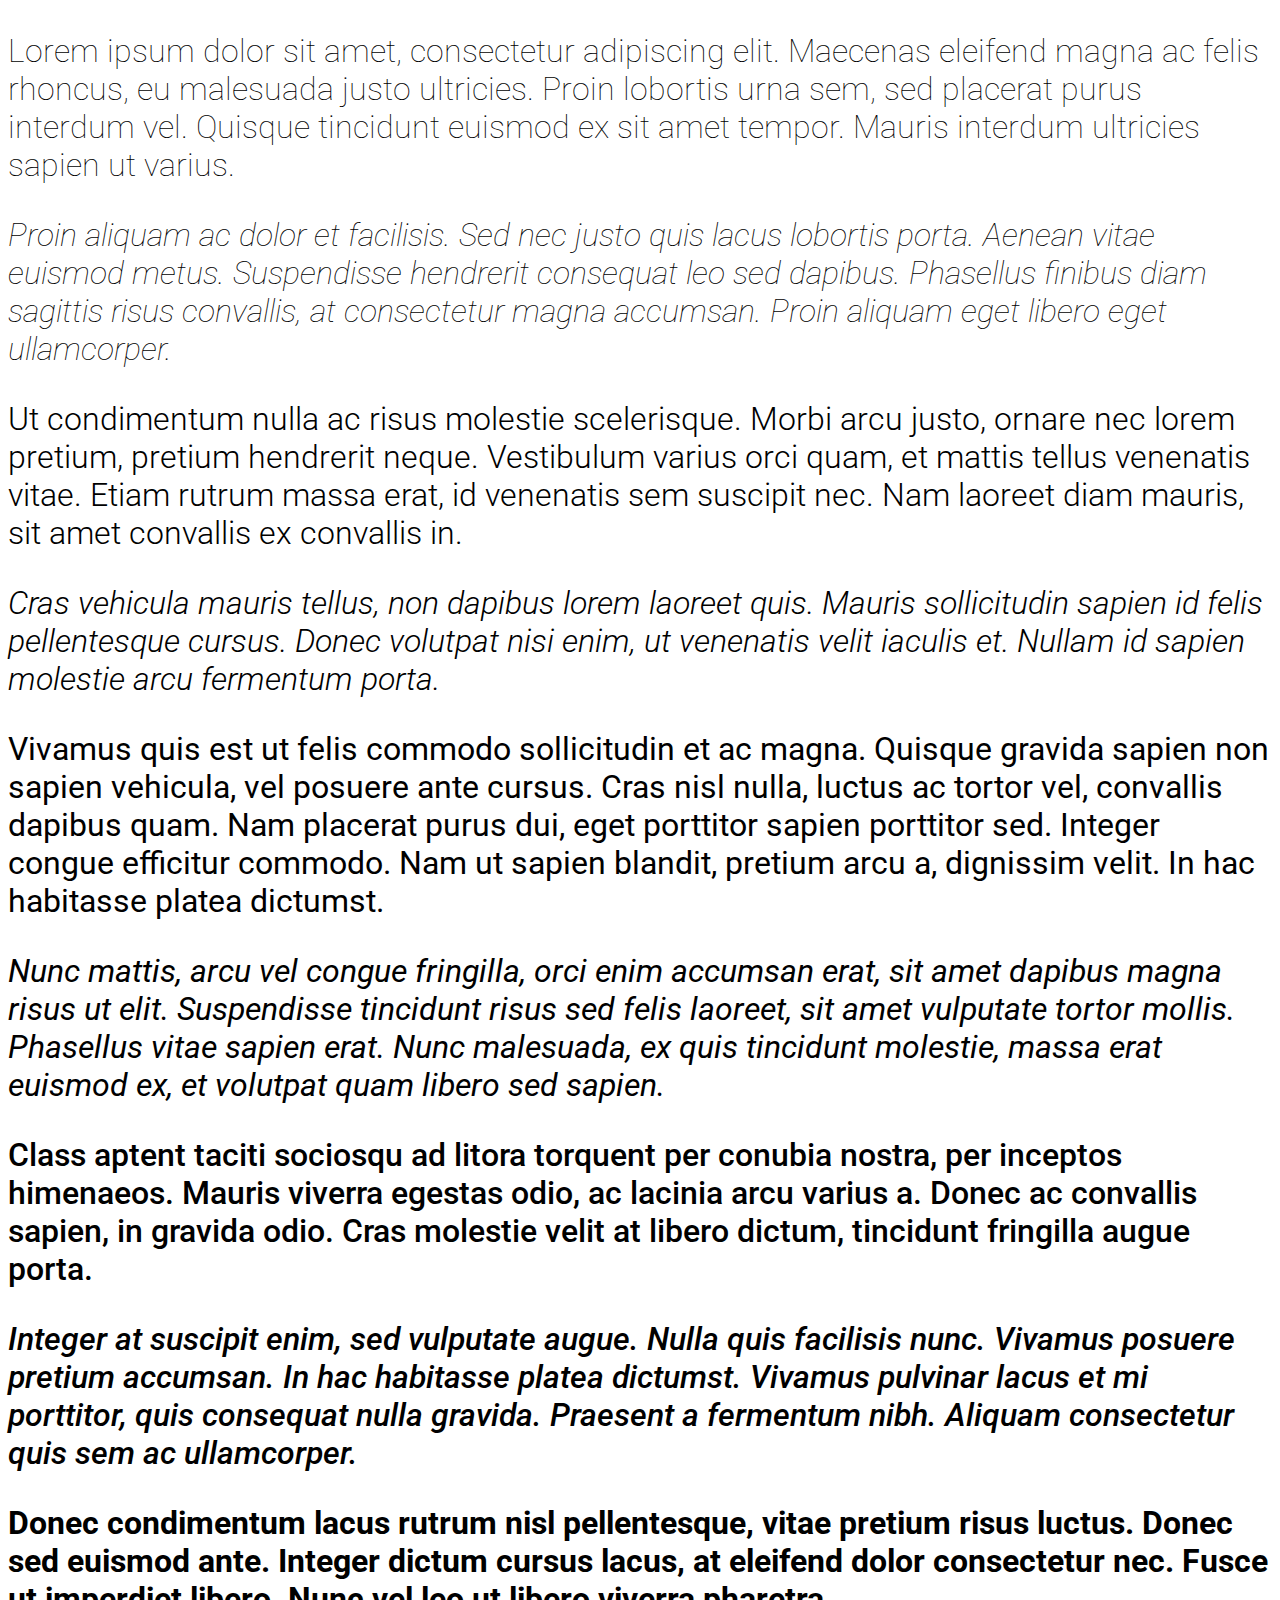
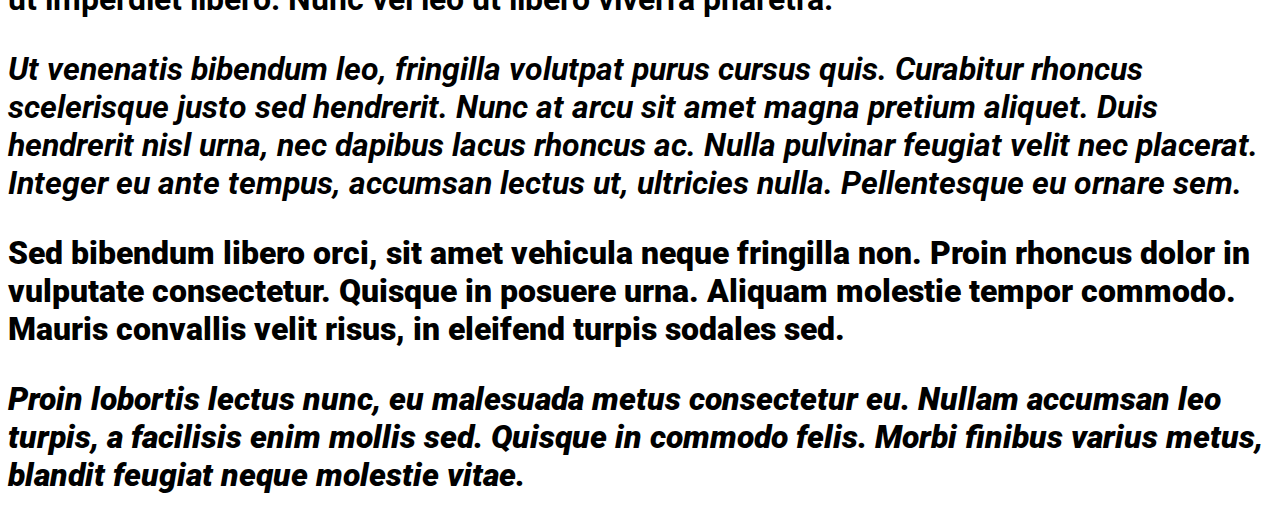
==== 1-static-fonts-google-cdn/index.html @ c2099499 "Initial commit" ====
<!DOCTYPE html>
<html lang="en">
<head>
    <meta charset="UTF-8">
    <meta name="viewport" content="width=device-width, initial-scale=1.0">
    <title>1 | Variable Font Performance Tests</title>
    <link href="https://fonts.googleapis.com/css?family=Roboto:100,100i,300,300i,400,400i,500,500i,700,700i,900,900i&display=swap" rel="stylesheet">
    <link href="style.css" rel="stylesheet">
</head>
<body>
    <div>
        <p class="thin">Lorem ipsum dolor sit amet, consectetur adipiscing elit. Maecenas eleifend magna ac felis rhoncus, eu malesuada justo ultricies. Proin lobortis urna sem, sed placerat purus interdum vel. Quisque tincidunt euismod ex sit amet tempor. Mauris interdum ultricies sapien ut varius.</p>
        <p class="thin italic">Proin aliquam ac dolor et facilisis. Sed nec justo quis lacus lobortis porta. Aenean vitae euismod metus. Suspendisse hendrerit consequat leo sed dapibus. Phasellus finibus diam sagittis risus convallis, at consectetur magna accumsan. Proin aliquam eget libero eget ullamcorper.</p>
        <p class="light">Ut condimentum nulla ac risus molestie scelerisque. Morbi arcu justo, ornare nec lorem pretium, pretium hendrerit neque. Vestibulum varius orci quam, et mattis tellus venenatis vitae. Etiam rutrum massa erat, id venenatis sem suscipit nec. Nam laoreet diam mauris, sit amet convallis ex convallis in.</p>
        <p class="light italic">Cras vehicula mauris tellus, non dapibus lorem laoreet quis. Mauris sollicitudin sapien id felis pellentesque cursus. Donec volutpat nisi enim, ut venenatis velit iaculis et. Nullam id sapien molestie arcu fermentum porta.</p> 
        <p class="regular">Vivamus quis est ut felis commodo sollicitudin et ac magna. Quisque gravida sapien non sapien vehicula, vel posuere ante cursus. Cras nisl nulla, luctus ac tortor vel, convallis dapibus quam. Nam placerat purus dui, eget porttitor sapien porttitor sed. Integer congue efficitur commodo. Nam ut sapien blandit, pretium arcu a, dignissim velit. In hac habitasse platea dictumst.</p>
        <p class="regular italic">Nunc mattis, arcu vel congue fringilla, orci enim accumsan erat, sit amet dapibus magna risus ut elit. Suspendisse tincidunt risus sed felis laoreet, sit amet vulputate tortor mollis. Phasellus vitae sapien erat. Nunc malesuada, ex quis tincidunt molestie, massa erat euismod ex, et volutpat quam libero sed sapien.</p> 
        <p class="medium">Class aptent taciti sociosqu ad litora torquent per conubia nostra, per inceptos himenaeos. Mauris viverra egestas odio, ac lacinia arcu varius a. Donec ac convallis sapien, in gravida odio. Cras molestie velit at libero dictum, tincidunt fringilla augue porta.</p> 
        <p class="medium italic">Integer at suscipit enim, sed vulputate augue. Nulla quis facilisis nunc. Vivamus posuere pretium accumsan. In hac habitasse platea dictumst. Vivamus pulvinar lacus et mi porttitor, quis consequat nulla gravida. Praesent a fermentum nibh. Aliquam consectetur quis sem ac ullamcorper.</p>
        <p class="bold">Donec condimentum lacus rutrum nisl pellentesque, vitae pretium risus luctus. Donec sed euismod ante. Integer dictum cursus lacus, at eleifend dolor consectetur nec. Fusce ut imperdiet libero. Nunc vel leo ut libero viverra pharetra.</p> 
        <p class="bold italic">Ut venenatis bibendum leo, fringilla volutpat purus cursus quis. Curabitur rhoncus scelerisque justo sed hendrerit. Nunc at arcu sit amet magna pretium aliquet. Duis hendrerit nisl urna, nec dapibus lacus rhoncus ac. Nulla pulvinar feugiat velit nec placerat. Integer eu ante tempus, accumsan lectus ut, ultricies nulla. Pellentesque eu ornare sem.</p>
        <p class="black">Sed bibendum libero orci, sit amet vehicula neque fringilla non. Proin rhoncus dolor in vulputate consectetur. Quisque in posuere urna. Aliquam molestie tempor commodo. Mauris convallis velit risus, in eleifend turpis sodales sed.</p> 
        <p class="black italic">Proin lobortis lectus nunc, eu malesuada metus consectetur eu. Nullam accumsan leo turpis, a facilisis enim mollis sed. Quisque in commodo felis. Morbi finibus varius metus, blandit feugiat neque molestie vitae. </p>
    </div>    
</body>
</html>
---- 1-static-fonts-google-cdn/style.css ----
body {
    font-family: 'Roboto', sans-serif;
    font-size: 32px;
    font-synthesis: none;
}
.thin {
    font-weight: 100;
}
.light {
    font-weight: 300;
}
.regular {
    font-weight: 400;
}
.medium {
    font-weight: 500;
}
.bold {
    font-weight: 700;
}
.black {
    font-weight: 900;
}
.italic {
    font-style: italic;
}
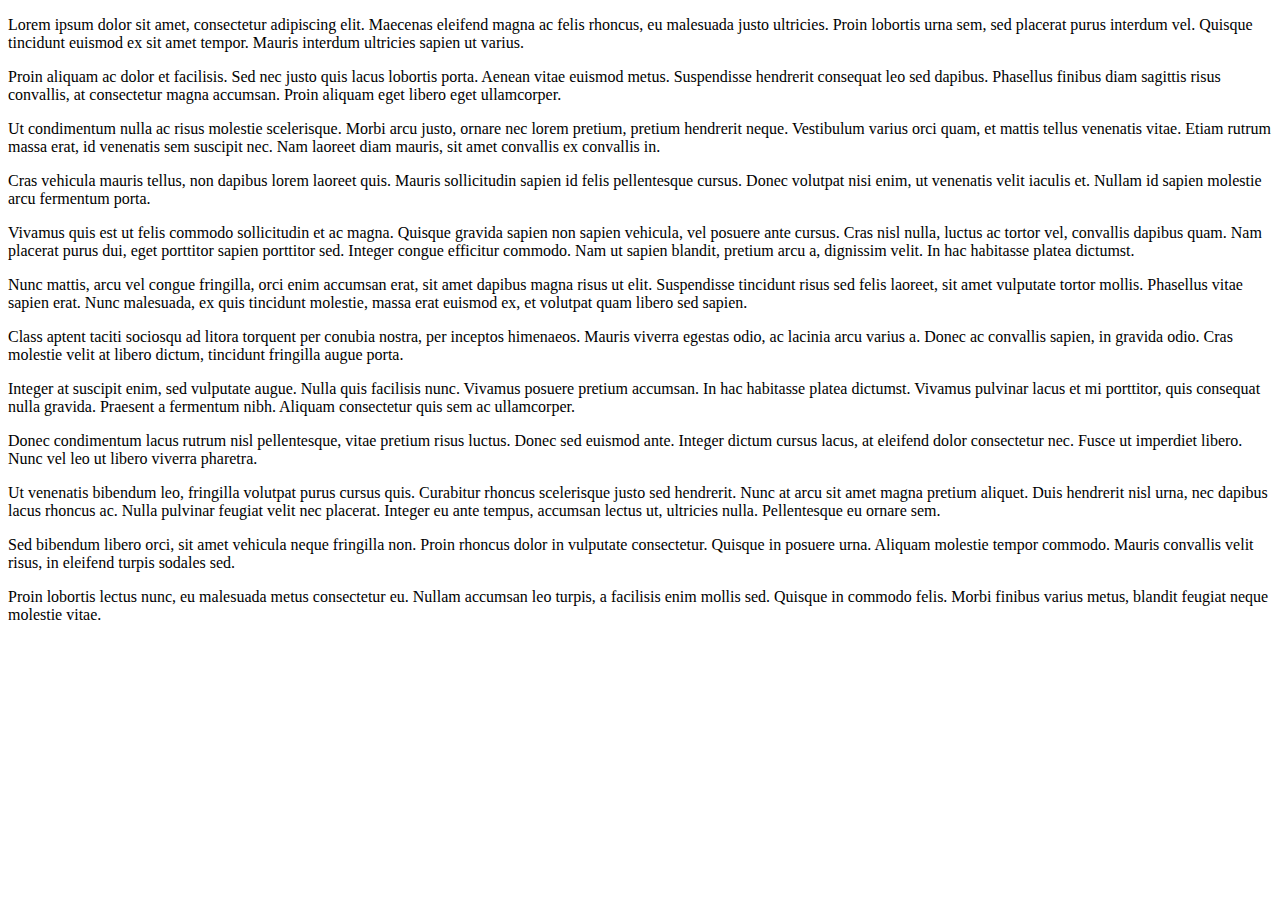
==== commit 4bef9bde: "Inline CSS resource" ====
--- a/1-static-fonts-google-cdn/index.html
+++ b/1-static-fonts-google-cdn/index.html
@@ -5,7 +5,8 @@
     <meta name="viewport" content="width=device-width, initial-scale=1.0">
     <title>1 | Variable Font Performance Tests</title>
     <link href="https://fonts.googleapis.com/css?family=Roboto:100,100i,300,300i,400,400i,500,500i,700,700i,900,900i&display=swap" rel="stylesheet">
-    <link href="style.css" rel="stylesheet">
+    <link href="https://www.annalytic.com/variable-fonts-performance-tests/1-static-fonts-google-cdn/style.css" rel="stylesheet">
+    <link rel="icon" href="data:,">
 </head>
 <body>
     <div>
@@ -23,4 +24,4 @@
         <p class="black italic">Proin lobortis lectus nunc, eu malesuada metus consectetur eu. Nullam accumsan leo turpis, a facilisis enim mollis sed. Quisque in commodo felis. Morbi finibus varius metus, blandit feugiat neque molestie vitae. </p>
     </div>    
 </body>
-</html>+</html>
